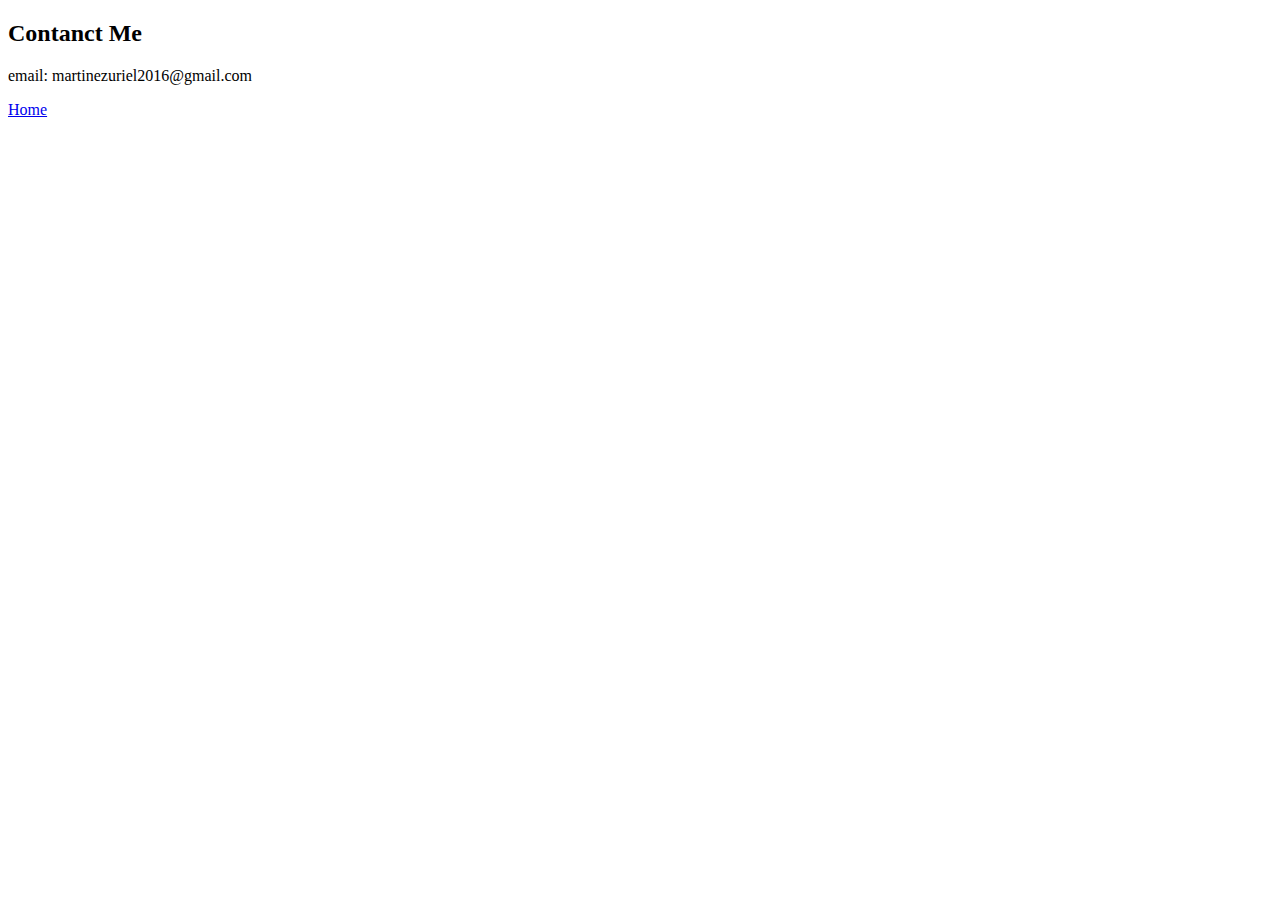
==== contanctme.html @ e872b5fc "add hyperlinks" ====
<!DOCTYPE html>
<html lang="en">
<head>
    <meta charset="UTF-8">
    <meta http-equiv="X-UA-Compatible" content="IE=edge">
    <meta name="viewport" content="width=device-width, initial-scale=1.0">
    <title>Document</title>
</head>
<body>
    <h2>Contanct Me</h2>
    <p>email: martinezuriel2016@gmail.com</p>
    <a href="index.html">Home</a>
</body>
</html>
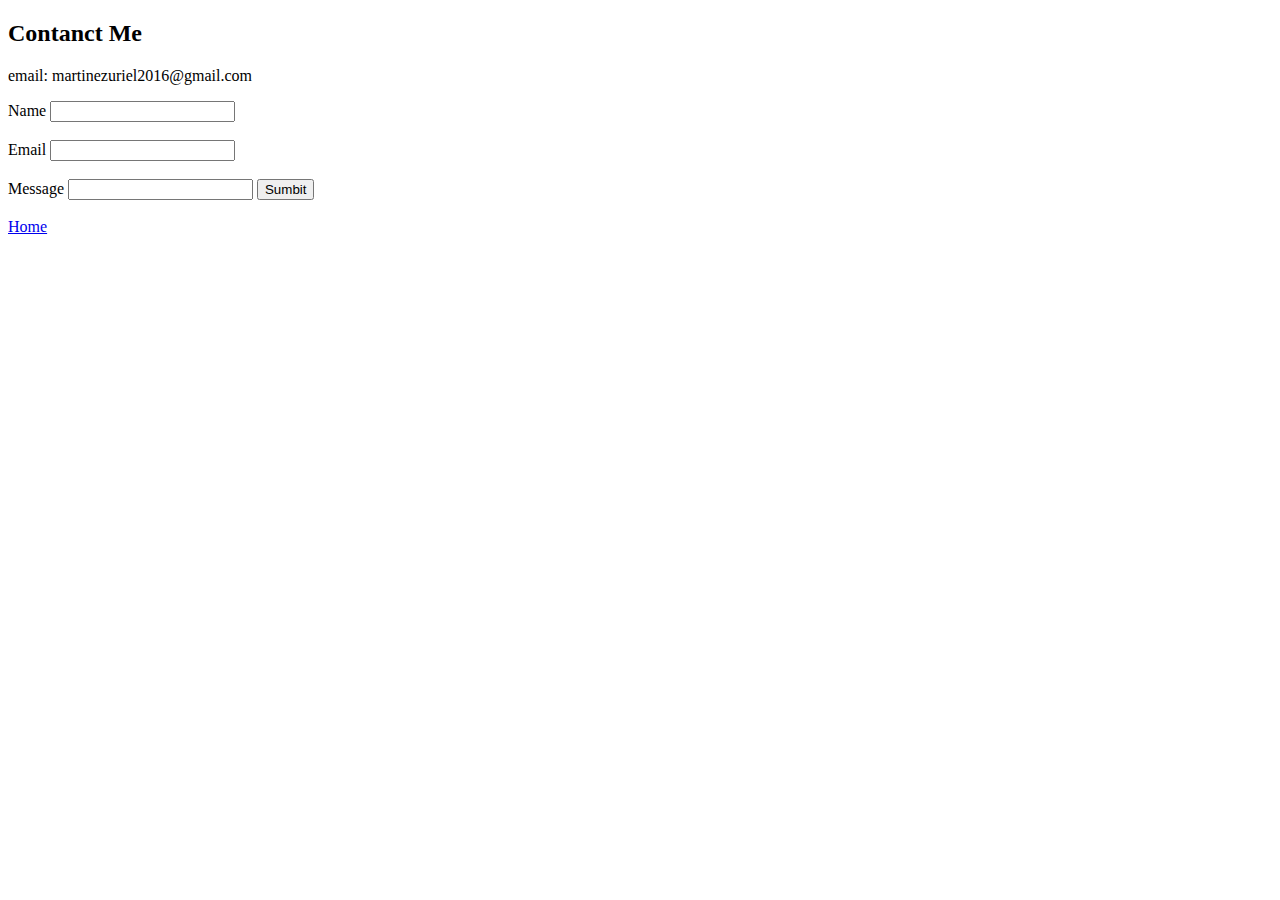
==== commit d03a5f34: "add form" ====
--- a/contanctme.html
+++ b/contanctme.html
@@ -9,6 +9,24 @@
 <body>
     <h2>Contanct Me</h2>
     <p>email: martinezuriel2016@gmail.com</p>
+    <form>
+        <label>Name</label>
+        <input type="text">
+        <br>
+        <br>
+        <label>Email</label>
+        <input type="text">
+        <br>
+        <br>
+        <label>Message</label>
+        <input type="text">
+        <input type="button" value="Sumbit">
+        <br>
+        <br>
+        
+
+    </form>
     <a href="index.html">Home</a>
+    
 </body>
 </html>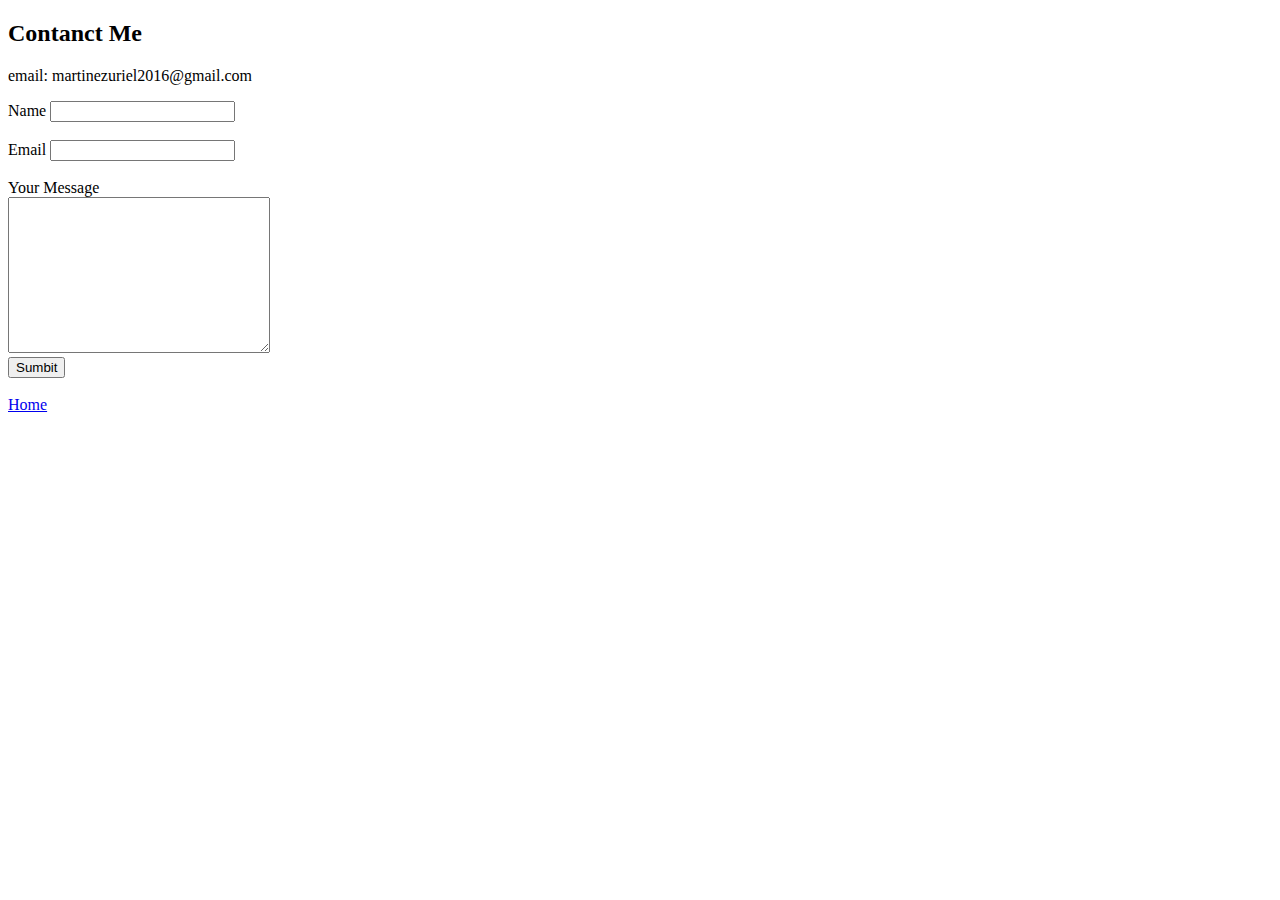
==== commit 680da753: "mailto form" ====
--- a/contanctme.html
+++ b/contanctme.html
@@ -9,22 +9,22 @@
 <body>
     <h2>Contanct Me</h2>
     <p>email: martinezuriel2016@gmail.com</p>
-    <form>
+    <form action="mailto:dummy@dummy.com" method="post" enctype="text/plain">
         <label>Name</label>
         <input type="text">
-        <br>
-        <br>
+            <br>
+            <br>
         <label>Email</label>
         <input type="text">
-        <br>
-        <br>
-        <label>Message</label>
-        <input type="text">
-        <input type="button" value="Sumbit">
-        <br>
-        <br>
-        
-
+            <br>
+            <br>
+        <label>Your Message</label>
+            <br>
+        <textarea name="message" id="" cols="30" rows="10"></textarea>
+            <br>
+        <input type="submit" value="Sumbit">
+            <br>
+            <br>
     </form>
     <a href="index.html">Home</a>
     
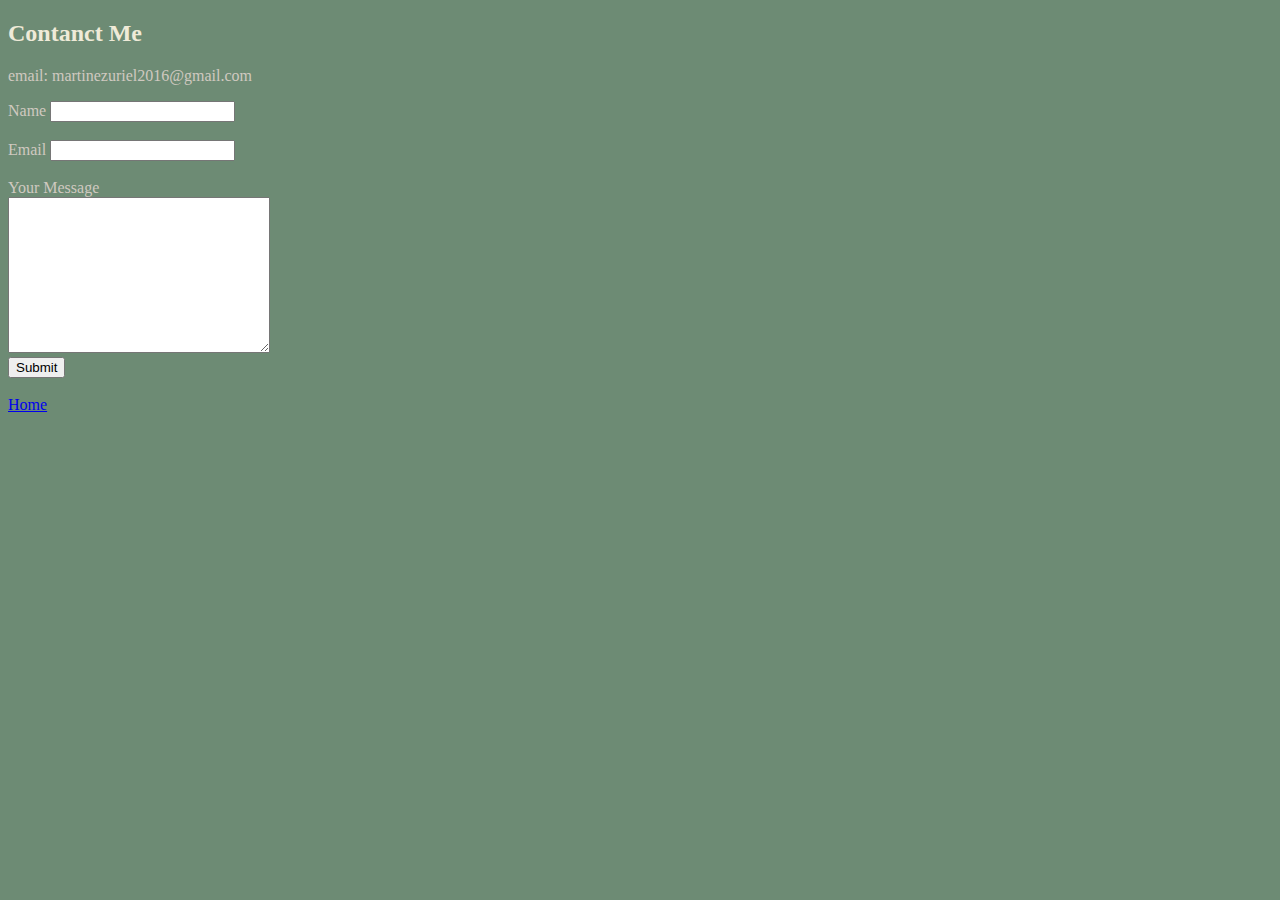
==== commit 433b0302: "add css style" ====
--- a/contanctme.html
+++ b/contanctme.html
@@ -5,6 +5,7 @@
     <meta http-equiv="X-UA-Compatible" content="IE=edge">
     <meta name="viewport" content="width=device-width, initial-scale=1.0">
     <title>Document</title>
+    <link rel="stylesheet" href="css/style.css">
 </head>
 <body>
     <h2>Contanct Me</h2>
@@ -22,11 +23,11 @@
             <br>
         <textarea name="message" id="" cols="30" rows="10"></textarea>
             <br>
-        <input type="submit" value="Sumbit">
+        <input type="submit">
             <br>
             <br>
     </form>
     <a href="index.html">Home</a>
     
 </body>
-</html>+</html>
--- a/css/style.css
+++ b/css/style.css
@@ -0,0 +1,24 @@
+body {
+    background-color: #6D8B74;
+    color: #D0C9C0
+}
+
+hr {
+    border-style: none;
+    border-top-style: dotted;
+    border-color: #5F7161;
+    border-width: 5px;
+    width: 5%;
+}
+
+h1 {
+    color: #EFEAD8;
+}
+
+h2 {
+    color: #EFEAD8;
+}
+
+h3 { 
+    color: #EFEAD8;
+}